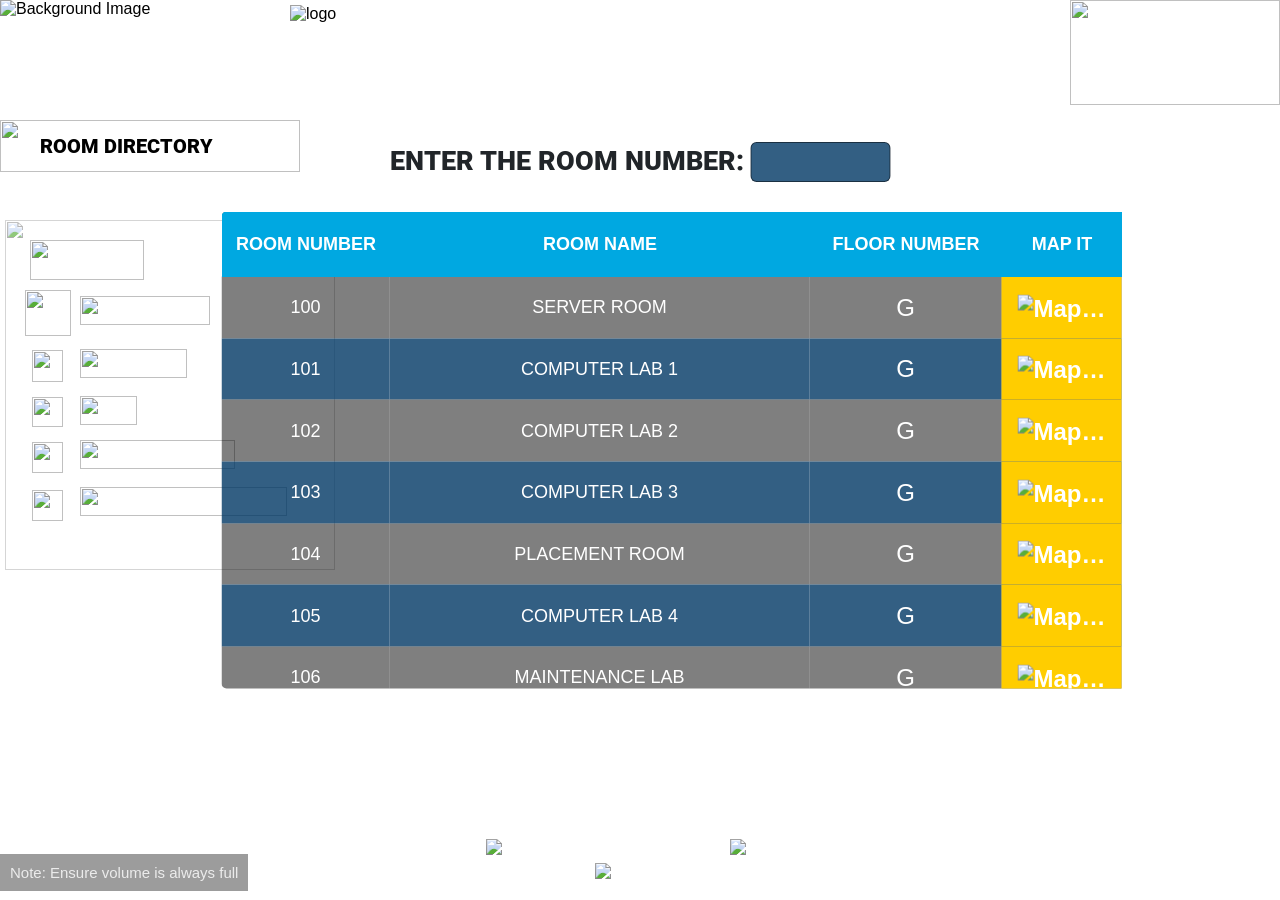
==== index.html @ e4292b73 "Add files via upload" ====
<!DOCTYPE html>
<html lang="en">
    <head>
        <meta charset="UTF-8">
        <meta name="viewport" content="width=device-width, initial-scale=1.0">
        <title>College Navigation Assistant</title>
        <link rel="icon" href="img/idealicon.png" type="image/x-icon">
        <link href="https://fonts.googleapis.com/icon?family=Material+Icons" rel="stylesheet">
        <link rel="stylesheet" href="css/style.css">
    </head>
    <body id="body" style=" overflow:hidden;">
        <img id="logo" src="img/ideal_logo A+.jpg" alt="logo">
        <img id="bkg" src="img/bkg.png" alt="Background Image">
        <img id="weatherBG" src="img/weatherBG.png"></div>
        <div id="day"></div>
        <div id="date"></div>
        <div id="time"></div>
        <img id="yellowBar" src="img/Group 604.png" />
        <img id="microphoneButton" src="img/microphone_btn.png" onclick="startOrStopSpeechRecognition()">
        <img id="campusvideo_btn" src="img/campusvideo_btn.png" onclick="openCampusVideo()">
        <img id="tutorialBtn" src="img/tutorial_btn.png">
        <div id="note">
            <h5>Note: Ensure volume is always full</h5>
        </div>
        <div id="roomDirectory" style="display:block;">
            <div id="roomTitleText">
                ROOM DIRECTORY
            </div>
            <img id='academiclegend' src='img/Rectangle 231.png' />
            <img id='legendText' src='img/LEGEND.png' />
            <img id='youarehere' src='img/You Are Here.png' />
            <img id='youarehereinlegend' src='img/youarehereinlegend.png' />
            <img id='restrooms' src='img/Restrooms.png' />
            <img id='restroomsicon' src='img/restrooms icon.png' />
            <img id='stairsicon' src='img/stairs icon.png' />
            <img id='stairs' src='img/Stairs.png' />
            <img id='entrances-exits' src='img/entrances-exits.png' />
            <img id='entrances-exitsText' src='img/entranceExitText.png' />
            <img id='handicapicon' src='img/handicap icon.png' />
            <img id='handicapaccessible' src='img/Handicap Accessible.png' />
            <div id="roomText">
                ENTER THE ROOM NUMBER: <input type="text" autocomplete="off" id="roomNo" required>
            </div>
            <div style="display: none;" id="exampleModal">
                <div class="modal-dialog">
                    <div class="modal-content">
                        <div class="modal-header">
                            <h5 class="modal-title" id="exampleModalLabel">COLLEGE NAVIGATION ASSISANT</h5>
                            <button type="button" class="close" data-dismiss="modal" aria-label="Close">
                            <span aria-hidden="true" onclick="document.getElementById('exampleModal').style.display='none'">&times;</span>
                            </button>
                        </div>
                        <div class="modal-body">
                            ENTER A VALID ROOM NUMBER
                        </div>
                        <div class="modal-footer">
                            <button type="button" id="closeBtn" class="btn btn-secondary" data-dismiss="modal" 
                                onclick="document.getElementById('exampleModal').style.display='none'">Close</button>
                        </div>
                    </div>
                </div>
            </div>
            <div class="fixTableHead">
                <div class="Container" id="myTable">
                    <div class="Content">
                        <table>
                            <thead>
                                <tr>
                                    <th style="text-align:center" width="140px">ROOM NUMBER</th>
                                    <th style="text-align:center" width="350px" >ROOM NAME</th>
                                    <th style="text-align:center" width="160px">FLOOR NUMBER</th>
                                    <th style="text-align:center" width="100px">MAP IT</th>
                                </tr>
                            </thead>
                            <tbody>
                                <tr>
                                    <td>100</td>
                                    <td>SERVER ROOM</td>
                                    <td>G</td>
                                    <td><img class="mapItBtn" id="btn" src="img/mapItBtn.png" alt="Map it button" onclick="myfun('100')"></td>
                                </tr>
                                <tr>
                                    <td>101</td>
                                    <td>COMPUTER LAB 1</td>
                                    <td>G</td>
                                    <td><img class="mapItBtn" id="btn" src="img/mapItBtn.png" alt="Map it button" onclick="myfun('101')"></td>
                                </tr>
                                <tr>
                                    <td>102</td>
                                    <td>COMPUTER LAB 2</td>
                                    <td>G</td>
                                    <td><img class="mapItBtn" id="btn" src="img/mapItBtn.png" alt="Map it button" onclick="myfun('102')"></td>
                                </tr>
                                <tr>
                                    <td>103</td>
                                    <td>COMPUTER LAB 3</td>
                                    <td>G</td>
                                    <td><img class="mapItBtn" id="btn" src="img/mapItBtn.png" alt="Map it button" onclick="myfun('103')"></td>
                                </tr>
                                <tr>
                                    <td>104</td>
                                    <td>PLACEMENT ROOM</td>
                                    <td>G</td>
                                    <td><img class="mapItBtn" id="btn" src="img/mapItBtn.png" alt="Map it button" onclick="myfun('104')"></td>
                                </tr>
                                <tr>
                                    <td>105</td>
                                    <td>COMPUTER LAB 4</td>
                                    <td>G</td>
                                    <td><img class="mapItBtn" id="btn" src="img/mapItBtn.png" alt="Map it button" onclick="myfun('105')"></td>
                                </tr>
                                <tr>
                                    <td>106</td>
                                    <td>MAINTENANCE LAB</td>
                                    <td>G</td>
                                    <td><img class="mapItBtn" id="btn" src="img/mapItBtn.png" alt="Map it button" onclick="myfun('106')"></td>
                                </tr>
                                <tr>
                                    <td>107</td>
                                    <td>COMPUTER LAB 5</td>
                                    <td>G</td>
                                    <td><img class="mapItBtn" id="btn" src="img/mapItBtn.png" alt="Map it button" onclick="myfun('107')"></td>
                                </tr>
                                <tr>
                                    <td>108</td>
                                    <td>E-CLASS ROOM</td>
                                    <td>G</td>
                                    <td><img class="mapItBtn" id="btn" src="img/mapItBtn.png" alt="Map it button" onclick="myfun('108')"></td>
                                </tr>
                                <tr>
                                    <td>109</td>
                                    <td>DEPARTMENT OF PHYSICAL EDUCATION<br>MULTI GYM</td>
                                    <td>G</td>
                                    <td><img class="mapItBtn" id="btn" src="img/mapItBtn.png" alt="Map it button" onclick="myfun('109')"></td>
                                </tr>
                                <tr>
                                    <td>110</td>
                                    <td>STAFF AND PHYSICALLY HANDICAPPED TOILETS</td>
                                    <td>G</td>
                                    <td><img class="mapItBtn" id="btn" src="img/mapItBtn.png" alt="Map it button" onclick="myfun('110')"></td>
                                </tr>
                                <tr>
                                    <td>111</td>
                                    <td>SECRETARY AND CORRESPONDENT</td>
                                    <td>G</td>
                                    <td><img class="mapItBtn" id="btn" src="img/mapItBtn.png" alt="Map it button" onclick="myfun('111')"></td>
                                </tr>
                                <tr>
                                    <td>112</td>
                                    <td>CHAIRMAN</td>
                                    <td>G</td>
                                    <td><img class="mapItBtn" id="btn" src="img/mapItBtn.png" alt="Map it button" onclick="myfun('112')"></td>
                                </tr>
                                <tr>
                                    <td>113</td>
                                    <td>ADMINISTRATIVE OFFICER</td>
                                    <td>G</td>
                                    <td><img class="mapItBtn" id="btn" src="img/mapItBtn.png" alt="Map it button" onclick="myfun('113')"></td>
                                </tr>
                                <tr>
                                    <td>114</td>
                                    <td>EXAMINATION CELL</td>
                                    <td>G</td>
                                    <td><img class="mapItBtn" id="btn" src="img/mapItBtn.png" alt="Map it button" onclick="myfun('114')"></td>
                                </tr>
                                <tr>
                                    <td>115</td>
                                    <td>PRINCIPAL</td>
                                    <td>G</td>
                                    <td><img class="mapItBtn" id="btn" src="img/mapItBtn.png" alt="Map it button" onclick="myfun('115')"></td>
                                </tr>
                                <tr>
                                    <td>116</td>
                                    <td>RECEPTION</td>
                                    <td>G</td>
                                    <td><img class="mapItBtn" id="btn" src="img/mapItBtn.png" alt="Map it button" onclick="myfun('116')"></td>
                                </tr>
                                <tr>
                                    <td>117</td>
                                    <td>BOOK CENTER</td>
                                    <td>G</td>
                                    <td><img class="mapItBtn" id="btn" src="img/mapItBtn.png" alt="Map it button" onclick="myfun('117')"></td>
                                </tr>
                                <tr>
                                    <td>118</td>
                                    <td>STAFF TOILETS</td>
                                    <td>G</td>
                                    <td><img class="mapItBtn" id="btn" src="img/mapItBtn.png" alt="Map it button" onclick="myfun('118')"></td>
                                </tr>
                                <tr>
                                    <td>119</td>
                                    <td>FLUID MECHANICS AND HYDRAULIC MACHINES LAB</td>
                                    <td>G</td>
                                    <td><img class="mapItBtn" id="btn" src="img/mapItBtn.png" alt="Map it button" onclick="myfun('119')"></td>
                                </tr>
                                <tr>
                                    <td>120</td>
                                    <td>STRENGTH AND MATERIALS LAB</td>
                                    <td>G</td>
                                    <td><img class="mapItBtn" id="btn" src="img/mapItBtn.png" alt="Map it button" onclick="myfun('120')"></td>
                                </tr>
                                <tr>
                                    <td>121</td>
                                    <td>ELECTRICAL MACHINES LAB I & II<br>POWER SYSTEMS LAB</td>
                                    <td>G</td>
                                    <td><img class="mapItBtn" id="btn" src="img/mapItBtn.png" alt="Map it button" onclick="myfun('121')"></td>
                                </tr>
                                <tr>
                                    <td>122</td>
                                    <td>MACHINE TOOLS LAB</td>
                                    <td>G</td>
                                    <td><img class="mapItBtn" id="btn" src="img/mapItBtn.png" alt="Map it button" onclick="myfun('122')"></td>
                                </tr>
                                <tr>
                                    <td>123</td>
                                    <td>ENGINEERING WORKSHOP</td>
                                    <td>G</td>
                                    <td><img class="mapItBtn" id="btn" src="img/mapItBtn.png" alt="Map it button" onclick="myfun('123')"></td>
                                </tr>
                                <tr>
                                    <td>201</td>
                                    <td>STORE ROOM</td>
                                    <td>1</td>
                                    <td><img class="mapItBtn" id="btn" src="img/mapItBtn.png" alt="Map it button" onclick="myfun('201')"></td>
                                </tr>
                                <tr>
                                    <td>202</td>
                                    <td>IV CSE LECTURE HALL</td>
                                    <td>1</td>
                                    <td><img class="mapItBtn" id="btn" src="img/mapItBtn.png" alt="Map it button" onclick="myfun('202')"></td>
                                </tr>
                                <tr>
                                    <td>203</td>
                                    <td>SEMINAR HALL</td>
                                    <td>1</td>
                                    <td><img class="mapItBtn" id="btn" src="img/mapItBtn.png" alt="Map it button" onclick="myfun('203')"></td>
                                </tr>
                                <tr>
                                    <td>204</td>
                                    <td>III CSE LECTURE HALL</td>
                                    <td>1</td>
                                    <td><img class="mapItBtn" id="btn" src="img/mapItBtn.png" alt="Map it button" onclick="myfun('204')"></td>
                                </tr>
                                <tr>
                                    <td>205</td>
                                    <td>LADIES TOILET</td>
                                    <td>1</td>
                                    <td><img class="mapItBtn" id="btn" src="img/mapItBtn.png" alt="Map it button" onclick="myfun('205')"></td>
                                </tr>
                                <tr>
                                    <td>206</td>
                                    <td>PHYSICS LAB</td>
                                    <td>1</td>
                                    <td><img class="mapItBtn" id="btn" src="img/mapItBtn.png" alt="Map it button" onclick="myfun('206')"></td>
                                </tr>
                                <tr>
                                    <td>207</td>
                                    <td>CHEMISTRY LAB</td>
                                    <td>1</td>
                                    <td><img class="mapItBtn" id="btn" src="img/mapItBtn.png" alt="Map it button" onclick="myfun('207')"></td>
                                </tr>
                                <tr>
                                    <td>208</td>
                                    <td>GENTS TOILET</td>
                                    <td>1</td>
                                    <td><img class="mapItBtn" id="btn" src="img/mapItBtn.png" alt="Map it button" onclick="myfun('208')"></td>
                                </tr>
                                <tr>
                                    <td>209</td>
                                    <td>COMMUNICATION / DIGITAL DESIGN LAB</td>
                                    <td>1</td>
                                    <td><img class="mapItBtn" id="btn" src="img/mapItBtn.png" alt="Map it button" onclick="myfun('209')"></td>
                                </tr>
                                <tr>
                                    <td>209A</td>
                                    <td>PROJECT ROOM / DEPT. LIBRARY</td>
                                    <td>1</td>
                                    <td><img class="mapItBtn" id="btn" src="img/mapItBtn.png" alt="Map it button" onclick="myfun('209A')"></td>
                                </tr>
                                <tr>
                                    <td>210</td>
                                    <td>ECA / LICA LAB</td>
                                    <td>1</td>
                                    <td><img class="mapItBtn" id="btn" src="img/mapItBtn.png" alt="Map it button" onclick="myfun('210')"></td>
                                </tr>
                                <tr>
                                    <td>211</td>
                                    <td>MICROWAVE AND OPTICAL COMM. LAB</td>
                                    <td>1</td>
                                    <td><img class="mapItBtn" id="btn" src="img/mapItBtn.png" alt="Map it button" onclick="myfun('211')"></td>
                                </tr>
                                <tr>
                                    <td>211A</td>
                                    <td>HOD CABIN(ECE)</td>
                                    <td>1</td>
                                    <td><img class="mapItBtn" id="btn" src="img/mapItBtn.png" alt="Map it button" onclick="myfun('211A')"></td>
                                </tr>
                                <tr>
                                    <td>212</td>
                                    <td>ELECTRONIC DEVICES AND CIRCUITS LAB</td>
                                    <td>1</td>
                                    <td><img class="mapItBtn" id="btn" src="img/mapItBtn.png" alt="Map it button" onclick="myfun('212')"></td>
                                </tr>
                                <tr>
                                    <td>213</td>
                                    <td>ECE STAFF ROOM</td>
                                    <td>1</td>
                                    <td><img class="mapItBtn" id="btn" src="img/mapItBtn.png" alt="Map it button" onclick="myfun('213')"></td>
                                </tr>
                                <tr>
                                    <td>214</td>
                                    <td>II ECE LECTURE HALL</td>
                                    <td>1</td>
                                    <td><img class="mapItBtn" id="btn" src="img/mapItBtn.png" alt="Map it button" onclick="myfun('214')"></td>
                                </tr>
                                <tr>
                                    <td>215</td>
                                    <td>COMPUTER AIDED DESIGN LAB</td>
                                    <td>1</td>
                                    <td><img class="mapItBtn" id="btn" src="img/mapItBtn.png" alt="Map it button" onclick="myfun('215')"></td>
                                </tr>
                                <tr>
                                    <td>216</td>
                                    <td>III ECE LECTURE HALL</td>
                                    <td>1</td>
                                    <td><img class="mapItBtn" id="btn" src="img/mapItBtn.png" alt="Map it button" onclick="myfun('216')"></td>
                                </tr>
                                <tr>
                                    <td>217</td>
                                    <td>CSE STAFF ROOM / HOD CABIN</td>
                                    <td>1</td>
                                    <td><img class="mapItBtn" id="btn" src="img/mapItBtn.png" alt="Map it button" onclick="myfun('217')"></td>
                                </tr>
                                <tr>
                                    <td>301</td>
                                    <td>LADIES WAITING HALL</td>
                                    <td>2</td>
                                    <td><img class="mapItBtn" id="btn" src="img/mapItBtn.png" alt="Map it button" onclick="myfun('301')"></td>
                                </tr>
                                <tr>
                                    <td>302</td>
                                    <td>II CSE A LECTURE HALL</td>
                                    <td>2</td>
                                    <td><img class="mapItBtn" id="btn" src="img/mapItBtn.png" alt="Map it button" onclick="myfun('302')"></td>
                                </tr>
                                <tr>
                                    <td>303</td>
                                    <td>II CSE B LECTURE HALL</td>
                                    <td>2</td>
                                    <td><img class="mapItBtn" id="btn" src="img/mapItBtn.png" alt="Map it button" onclick="myfun('303')"></td>
                                </tr>
                                <tr>
                                    <td>304</td>
                                    <td>LIBRARY</td>
                                    <td>2</td>
                                    <td><img class="mapItBtn" id="btn" src="img/mapItBtn.png" alt="Map it button" onclick="myfun('304')"></td>
                                </tr>
                                <tr>
                                    <td>305</td>
                                    <td>II CSM LECTURE HALL</td>
                                    <td>2</td>
                                    <td><img class="mapItBtn" id="btn" src="img/mapItBtn.png" alt="Map it button" onclick="myfun('305')"></td>
                                </tr>
                                <tr>
                                    <td>306</td>
                                    <td>GENTS TOILET</td>
                                    <td>2</td>
                                    <td><img class="mapItBtn" id="btn" src="img/mapItBtn.png" alt="Map it button" onclick="myfun('306')"></td>
                                </tr>
                                <tr>
                                    <td>307</td>
                                    <td>METALLURGY LAB</td>
                                    <td>2</td>
                                    <td><img class="mapItBtn" id="btn" src="img/mapItBtn.png" alt="Map it button" onclick="myfun('307')"></td>
                                </tr>
                                <tr>
                                    <td>308</td>
                                    <td>NSS ROOM</td>
                                    <td>2</td>
                                    <td><img class="mapItBtn" id="btn" src="img/mapItBtn.png" alt="Map it button" onclick="myfun('308')"></td>
                                </tr>
                                <tr>
                                    <td>309</td>
                                    <td>SEMINAR HALL</td>
                                    <td>2</td>
                                    <td><img class="mapItBtn" id="btn" src="img/mapItBtn.png" alt="Map it button" onclick="myfun('309')"></td>
                                </tr>
                                <tr>
                                    <td>310</td>
                                    <td>LADIES TOILET</td>
                                    <td>2</td>
                                    <td><img class="mapItBtn" id="btn" src="img/mapItBtn.png" alt="Map it button" onclick="myfun('310')"></td>
                                </tr>
                                <tr>
                                    <td>311</td>
                                    <td>DRAWING HALL - 1</td>
                                    <td>2</td>
                                    <td><img class="mapItBtn" id="btn" src="img/mapItBtn.png" alt="Map it button" onclick="myfun('311')"></td>
                                </tr>
                                <tr>
                                    <td>312</td>
                                    <td>DRAWING HALL - 2</td>
                                    <td>2</td>
                                    <td><img class="mapItBtn" id="btn" src="img/mapItBtn.png" alt="Map it button" onclick="myfun('312')"></td>
                                </tr>
                                <tr>
                                    <td>313</td>
                                    <td>III MECH LECTURE HALL</td>
                                    <td>2</td>
                                    <td><img class="mapItBtn" id="btn" src="img/mapItBtn.png" alt="Map it button" onclick="myfun('313')"></td>
                                </tr>
                                <tr>
                                    <td>314</td>
                                    <td>IV MECH LECTURE HALL</td>
                                    <td>2</td>
                                    <td><img class="mapItBtn" id="btn" src="img/mapItBtn.png" alt="Map it button" onclick="myfun('314')"></td>
                                </tr>
                                <tr>
                                    <td>315</td>
                                    <td>IV ECE LECTURE HALL</td>
                                    <td>2</td>
                                    <td><img class="mapItBtn" id="btn" src="img/mapItBtn.png" alt="Map it button" onclick="myfun('315')"></td>
                                </tr>
                                <tr>
                                    <td>316</td>
                                    <td>MECHANICAL STAFF ROOM</td>
                                    <td>2</td>
                                    <td><img class="mapItBtn" id="btn" src="img/mapItBtn.png" alt="Map it button" onclick="myfun('316')"></td>
                                </tr>
                                <tr>
                                    <td>401</td>
                                    <td>H&BS STAFF ROOM</td>
                                    <td>3</td>
                                    <td><img class="mapItBtn" id="btn" src="img/mapItBtn.png" alt="Map it button" onclick="myfun('401')"></td>
                                </tr>
                                <tr>
                                    <td>402</td>
                                    <td>METROLOGY LAB<br>INSTRUMENTATION LAB</td>
                                    <td>3</td>
                                    <td><img class="mapItBtn" id="btn" src="img/mapItBtn.png" alt="Map it button" onclick="myfun('402')"></td>
                                </tr>
                                <tr>
                                    <td>403</td>
                                    <td>LECTURE HALL</td>
                                    <td>3</td>
                                    <td><img class="mapItBtn" id="btn" src="img/mapItBtn.png" alt="Map it button" onclick="myfun('403')"></td>
                                </tr>
                                <tr>
                                    <td>404</td>
                                    <td>I ECE & I MECH LECTURE HALL</td>
                                    <td>3</td>
                                    <td><img class="mapItBtn" id="btn" src="img/mapItBtn.png" alt="Map it button" onclick="myfun('404')"></td>
                                </tr>
                                <tr>
                                    <td>405</td>
                                    <td>I CSE A LECTURE HALL</td>
                                    <td>3</td>
                                    <td><img class="mapItBtn" id="btn" src="img/mapItBtn.png" alt="Map it button" onclick="myfun('405')"></td>
                                </tr>
                                <tr>
                                    <td>406</td>
                                    <td>LADIES WAITING HALL</td>
                                    <td>3</td>
                                    <td><img class="mapItBtn" id="btn" src="img/mapItBtn.png" alt="Map it button" onclick="myfun('406')"></td>
                                </tr>
                                <tr>
                                    <td>407</td>
                                    <td>I CSM LECTURE HALL</td>
                                    <td>3</td>
                                    <td><img class="mapItBtn" id="btn" src="img/mapItBtn.png" alt="Map it button" onclick="myfun('407')"></td>
                                </tr>
                                <tr>
                                    <td>408</td>
                                    <td>I CSE B LECTURE HALL</td>
                                    <td>3</td>
                                    <td><img class="mapItBtn" id="btn" src="img/mapItBtn.png" alt="Map it button" onclick="myfun('408')"></td>
                                </tr>
                                <tr>
                                    <td>409</td>
                                    <td>LECTURE HALL</td>
                                    <td>3</td>
                                    <td><img class="mapItBtn" id="btn" src="img/mapItBtn.png" alt="Map it button" onclick="myfun('409')"></td>
                                </tr>
                                <tr>
                                    <td>410</td>
                                    <td>GENTS TOILET</td>
                                    <td>3</td>
                                    <td><img class="mapItBtn" id="btn" src="img/mapItBtn.png" alt="Map it button" onclick="myfun('410')"></td>
                                </tr>
                                <tr>
                                    <td>411</td>
                                    <td>LECTURE HALL</td>
                                    <td>3</td>
                                    <td><img class="mapItBtn" id="btn" src="img/mapItBtn.png" alt="Map it button" onclick="myfun('411')"></td>
                                </tr>
                                <tr>
                                    <td>412</td>
                                    <td>II MECH LECTURE HALL</td>
                                    <td>3</td>
                                    <td><img class="mapItBtn" id="btn" src="img/mapItBtn.png" alt="Map it button" onclick="myfun('412')"></td>
                                </tr>
                                <tr>
                                    <td>413</td>
                                    <td>SEMINAR HALL</td>
                                    <td>3</td>
                                    <td><img class="mapItBtn" id="btn" src="img/mapItBtn.png" alt="Map it button" onclick="myfun('413')"></td>
                                </tr>
                                <tr>
                                    <td>414</td>
                                    <td>LADIES TOILET</td>
                                    <td>3</td>
                                    <td><img class="mapItBtn" id="btn" src="img/mapItBtn.png" alt="Map it button" onclick="myfun('414')"></td>
                                </tr>
                                <tr>
                                    <td>415</td>
                                    <td>EC LAB / EM LAB</td>
                                    <td>3</td>
                                    <td><img class="mapItBtn" id="btn" src="img/mapItBtn.png" alt="Map it button" onclick="myfun('415')"></td>
                                </tr>
                                <tr>
                                    <td>416</td>
                                    <td>CS LAB / PE LAB</td>
                                    <td>3</td>
                                    <td><img class="mapItBtn" id="btn" src="img/mapItBtn.png" alt="Map it button" onclick="myfun('416')"></td>
                                </tr>
                                <tr>
                                    <td>417</td>
                                    <td>HOD CABIN(EEE)</td>
                                    <td>3</td>
                                    <td><img class="mapItBtn" id="btn" src="img/mapItBtn.png" alt="Map it button" onclick="myfun('417')"></td>
                                </tr>
                                <tr>
                                    <td>418</td>
                                    <td>III EEE LECTURE HALL</td>
                                    <td>3</td>
                                    <td><img class="mapItBtn" id="btn" src="img/mapItBtn.png" alt="Map it button" onclick="myfun('418')"></td>
                                </tr>
                                <tr>
                                    <td>419</td>
                                    <td>IV EEE LECTURE HALL</td>
                                    <td>3</td>
                                    <td><img class="mapItBtn" id="btn" src="img/mapItBtn.png" alt="Map it button" onclick="myfun('419')"></td>
                                </tr>
                                <tr>
                                    <td>420</td>
                                    <td>LECTURE HALL</td>
                                    <td>3</td>
                                    <td><img class="mapItBtn" id="btn" src="img/mapItBtn.png" alt="Map it button" onclick="myfun('420')"></td>
                                </tr>
                                <tr>
                                    <td>421</td>
                                    <td>III CIVIL LECTURE HALL</td>
                                    <td>3</td>
                                    <td><img class="mapItBtn" id="btn" src="img/mapItBtn.png" alt="Map it button" onclick="myfun('421')"></td>
                                </tr>
                                <tr>
                                    <td>422</td>
                                    <td>IV CIVIL LECTURE HALL</td>
                                    <td>3</td>
                                    <td><img class="mapItBtn" id="btn" src="img/mapItBtn.png" alt="Map it button" onclick="myfun('422')"></td>
                                </tr>
                                <tr>
                                    <td>423</td>
                                    <td>LECTURE HALL</td>
                                    <td>3</td>
                                    <td><img class="mapItBtn" id="btn" src="img/mapItBtn.png" alt="Map it button" onclick="myfun('423')"></td>
                                </tr>
                                <tr>
                                    <td>424</td>
                                    <td>CIVIL STAFF ROOM</td>
                                    <td>3</td>
                                    <td><img class="mapItBtn" id="btn" src="img/mapItBtn.png" alt="Map it button" onclick="myfun('424')"></td>
                                </tr>
                                </tr>
                            </tbody>
                        </table>
                    </div>
                </div>
                <div id="myModal" class="modal">
                    <span id ="close" onclick="document.getElementById('myModal').style.display='none'">&times;</span>
                    <img class="modal-content1" id="img01">
                    <div id="directions"></div>
                </div>
            </div>
        </div>
        <audio id="myAudio" loop>
            <source src="mp3/welcomeMessage.mp3" type="audio/mp3">
        </audio>
        <div id="campusvideo_overlay">
            <div id="campusvideo_container">
                <video id="myVideo" width="1100" height="620" controls disablePictureInPicture>
                    <source src="video/ideal.mp4" type="video/mp4">
                </video>
                <span id="campusvideo_close_btn" onclick="closeCampusVideo()">×</span>
            </div>
        </div>
        <div id="tutorial_overlay">
            <div id="tutorial_container">
                <img id="tutorial_image" src="img/tutorial.png" alt="Tutorial Image">
                <span id="tutorial_close_btn">×</span>
            </div>
        </div>
        <script src="https://code.jquery.com/jquery-3.6.0.min.js"></script>
        <script src="js/datetimeUpdater.js"></script>
        <script src="js/roomImageModal.js"></script>
        <script src="js/voiceImageModal.js"></script>
        <script src="js/welcomeMessage.js"></script>    
        <script>
            window.addEventListener('contextmenu', function(e) {
                e.preventDefault();
            });
        </script>
        <script>
            window.addEventListener("keydown", function(event) {
                if (event.keyCode === 13 && event.target.id === "roomNo") {
                    textFun();
                }
            });
        </script>
        <script>
            function openCampusVideo() {
                var overlay = document.getElementById("campusvideo_overlay");
                overlay.style.display = "block";
            
                var video = document.querySelector('#campusvideo_container video');
                video.style.animationName = "zoom";
                video.style.animationDuration = "0.5s";
            
                document.body.style.backgroundColor = "#000";
            }
            
            function closeCampusVideo() {
                var overlay = document.getElementById("campusvideo_overlay");
                overlay.style.display = "none";
            
                var video = document.querySelector('#campusvideo_container video');
                video.style.animationName = "none"; 
                video.style.animationDuration = "0s";
            
                document.body.style.backgroundColor = "initial";
            
                var videoElement = document.querySelector('#campusvideo_container video');
                videoElement.pause();
                videoElement.currentTime = 0;
            }
        </script>
        <script>
            document.addEventListener("DOMContentLoaded", function() {
                var overlay = document.getElementById("tutorial_overlay");
                var closeBtn = document.getElementById("tutorial_close_btn");
                var tutorialBtn = document.getElementById("tutorialBtn");
                var timer;
            
                function closeOverlay() {
                    overlay.style.display = "none";
                }
            
                function resetTimer() {
                    clearTimeout(timer);
                    timer = setTimeout(closeOverlay, 60000); 
                }
            
                tutorialBtn.addEventListener("click", function() {
                    overlay.style.display = "block";
                    resetTimer();
                });
            
                closeBtn.addEventListener("click", function() {
                    closeOverlay();
                });
            
                document.addEventListener("mousemove", resetTimer);
                document.addEventListener("touchmove", resetTimer);
            });
        </script>
    </body>
</html>
---- css/style.css ----
#directions {
    color: white;
    display: flex;
    justify-content: center;
    font-size: 20px;
    -webkit-animation-name: zoom;
    -webkit-animation-duration: 0.5s;
    animation-name: zoom;
    animation-duration: 0.5s;
}

.pointer {
    cursor: pointer;
}

* div,
* span,
* img {
    user-select: none !important;
}

#body {
    position: absolute;
    margin: 0;
    height: 100vh;
    width: 100vw;
    max-width: 100%;
    max-height: 100%;
    font-family: Arial;
}

#bkg {
    position: fixed;
    top: 0;
    left: 0;
    width: 100%;
    height: 100%;
    z-index: -1;
    background-size: cover;
    background-position: center;
}

#logo {
    position: absolute;
    top: 5px;
    left: 0;
    right: 0;
    margin-left: auto;
    margin-right: auto;
    height: 100px;
    width: 700px;
    background: transparent url('img/ideal_logo\ A+.jpg') 0 0 no-repeat padding-box;
}

#weatherBG {
    position: relative;
    top: 0;
    right: 0;
    background: transparent url('img/weatherBG.png') 0 0 no-repeat padding-box;
    opacity: 1;
    width: 210px;
    height: 105px;
    position: absolute;
}

#day {
    position: absolute;
    right: 10px;
    top: 10px;
    width: 180px;
    text-align: center;
    font-size: 30px;
    font-family: Roboto;
    font-weight: bold;
    color: white;
}

#date {
    position: absolute;
    right: 10px;
    top: 50px;
    width: 180px;
    text-align: center;
    font-size: 16px;
    font-family: Roboto;
    font-weight: bold;
    color: white;
}

#time {
    position: absolute;
    right: 10px;
    top: 70px;
    width: 180px;
    text-align: center;
    font-size: 16px;
    font-family: Roboto;
    font-weight: bold;
    color: white;
}

#yellowBar {
    top: 120px;
    left: 0px;
    width: 300px;
    height: 52px;
    background: transparent url('img/Group 604.png') 0% 0% no-repeat padding-box;
    opacity: 1;
    position: absolute;
}

@font-face {
    font-family: 'Roboto-Light';
    font-style: normal;
    font-weight: normal;
    src: local('Roboto-Light'), url('../fonts/Roboto-Light.ttf') format('woff');
}

@font-face {
    font-family: 'Roboto-Black';
    font-style: normal;
    font-weight: normal;
    src: local('Roboto-Black'), url('../fonts/Roboto-Black.ttf') format('woff');
}

@font-face {
    font-family: 'Roboto';
    font-style: normal;
    font-weight: normal;
    src: local('Roboto'), url('../fonts/Roboto-Regular.ttf') format('woff');
}

#academiclegend {
    top: 220px;
    left: 5px;
    height: 350px;
    width: 330px;
    border: 0.5px solid var(--unnamed-color-ffcd00);
    opacity: 0.66;
    position: absolute;
}

#legendText {
    top: 240px;
    left: 30px;
    width: 114px;
    height: 40px;
    opacity: 1;
    position: absolute;
}

#youarehereinlegend {
    top: 290px;
    left: 25px;
    width: 46px;
    height: 46px;
    opacity: 1;
    position: absolute;
}

#youarehere {
    top: 296px;
    left: 80px;
    width: 130px;
    height: 29px;
    opacity: 1;
    position: absolute;
}

#restroomsicon {
    top: 350px;
    left: 32px;
    width: 31px;
    height: 32px;
    opacity: 1;
    position: absolute;
}

#restrooms {
    top: 349px;
    left: 80px;
    width: 107px;
    height: 29px;
    opacity: 1;
    position: absolute;
}

#stairsicon {
    top: 397px;
    left: 32px;
    width: 31px;
    height: 30px;
    opacity: 1;
    position: absolute;
}

#stairs {
    top: 396px;
    left: 80px;
    width: 57px;
    height: 29px;
    opacity: 1;
    position: absolute;
}

#entrances-exits {
    top: 442px;
    left: 32px;
    width: 31px;
    height: 31px;
    opacity: 1;
    position: absolute;
}

#entrances-exitsText {
    top: 440px;
    left: 80px;
    width: 155px;
    height: 29px;
    opacity: 1;
    position: absolute;
}

#handicapicon {
    top: 490px;
    left: 32px;
    width: 31px;
    height: 31px;
    opacity: 1;
    position: absolute;
}

#handicapaccessible {
    top: 487px;
    left: 80px;
    width: 207px;
    height: 29px;
    opacity: 1;
    position: absolute;
}

#roomTitleText {
    font-family: Roboto-Black;
    font-size: 20px;
    font-weight: bold;
    top: 134px;
    left: 40px;
    width: 210px;
    height: 42px;
    letter-spacing: 0px;
    color: #000000;
    opacity: 1;
    position: absolute;
}

#roomText {
    font-family: Roboto-Black;
    color: #212529;
    font-size: 27px;
    font-weight: bold;
    position: absolute;
    top: 18%;
    left: 50%;
    transform: translate(-50%, -50%);
    width: auto;
    text-align: center;
}

#roomNo {
    padding: 5px;
    border: 1px solid rgba(0, 0, 0, .5);
    border-radius: 6px;
    background-color: transparent;
    text-decoration-line: none;
    background: rgba(0, 56, 101, 0.8);
    text-align: center;
    color: #FFFFFF;
    font-size: 24px;
    font-weight: normal;
    width: 140px;
    font-weight: bold;
    outline-color: #6c757d;
}

.Container {
    position: absolute;
    top: 50%;
    left: 50%;
    transform: translate(-45%, -50%);
    overflow-y: auto;
    border-radius: 5px;
    margin: auto;
    max-height: 53vh;
}

.Content {
    height: 40%;
    padding-right: 30px;
    color: white;
    text-align: center;
}

::-webkit-scrollbar {
    width: 60px;
}

::-webkit-scrollbar-track {
    background: rgba(0, 56, 101, 0.7);
    border-radius: 10px;
}

::-webkit-scrollbar-thumb {
    background: #FFCD00;
    border-radius: 10px;
}

::-webkit-scrollbar-thumb:hover {
    background: #008cff;
}

.fixTableHead thead th {
    position: sticky;
    top: 0;
}

table {
    font-family: Arial, Helvetica, sans-serif;
    width: 900px;
    margin: center;
    table-layout: fixed;
    text-align: center;
    margin-top: 0px;
    height: 0px;
    color: white;
    overflow-x: hidden;
}

th {
    background: #00A8E1;
    text-transform: uppercase;
    font-size: 18px;
    padding: 14px;
    height: 65px;
}

table,
td {
    font-family: Arial, Helvetica, sans-serif;
    border: 1px transparent;
    border-collapse: collapse;
    padding: 16px;
    font-size: 18px;
}

tr:nth-child(odd) {
    background-color: rgba(0, 0, 0, .5);
    color: #FFF;
}

tr:nth-child(even) {
    background: rgba(0, 56, 101, 0.8);
}

td:nth-child(5n+4) {
    background-color: rgba(255, 205, 0, 1);
    font-weight: bold;
    font-size: 24px;
}

td:nth-child(5n+3) {
    font-size: 24px;
}

#btn:hover {
    cursor: pointer;
}

.modal {
    display: none;
    position: fixed;
    z-index: 1;
    padding-top: 100px;
    left: 0;
    top: 0;
    width: 100%;
    height: 100%;
    overflow: auto;
    background-color: rgba(0, 0, 0, 0.9);
    outline: 0;
}

.modal-content1 {
    margin: auto;
    display: block;
}

.modal-content1 {
    -webkit-animation-name: zoom;
    -webkit-animation-duration: 0.5s;
    animation-name: zoom;
    animation-duration: 0.5s;
}

#exampleModal {
    position: absolute;
    left: 50%;
    position: fixed;
    z-index: 1;
    padding-top: 100px;
    left: 0;
    top: 0;
    width: 100%;
    height: 100%;
    overflow: auto;
    background-color: rgba(0, 0, 0, 0.9);
}

#img01 {
    width: 80%;
    height: 90%;
}

html {
    box-sizing: border-box;
    overflow: auto;
}

*,
*::before,
*::after {
    box-sizing: inherit;
}


#close {
    position: absolute;
    top: 7%;
    right: 11%;
    color: #f1f1f1;
    font-size: 125px;
    font-weight: normal;
    transition: 0.3s;
}

#close:hover,
#close:focus {
    color: #bbb;
    text-decoration: none;
    cursor: pointer;
}

@-webkit-keyframes zoom {
    from {
        -webkit-transform: scale(0)
    }

    to {
        -webkit-transform: scale(1)
    }
}

@keyframes zoom {
    from {
        transform: scale(0)
    }

    to {
        transform: scale(1)
    }
}

.modal-dialog {
    position: relative;
    width: auto;
    margin: 0.5rem;
    pointer-events: none;
}

.modal-content {
    position: relative;
    display: -ms-flexbox;
    display: flex;
    -ms-flex-direction: column;
    flex-direction: column;
    width: 100%;
    pointer-events: auto;
    background-color: #fff;
    background-clip: padding-box;
    border: 1px solid rgba(0, 0, 0, 0.2);
    border-radius: 0.3rem;
    outline: 0;
}

h1,
h2,
h3,
h4,
h5,
h6 {
    margin-top: 0;
    margin-bottom: 0.5rem;
    font-weight: 500;
}

h5,
.h5 {
    font-size: 1.25rem;
}

.modal-header {
    display: -ms-flexbox;
    display: flex;
    -ms-flex-align: start;
    align-items: flex-start;
    -ms-flex-pack: justify;
    justify-content: space-between;
    padding: 1rem 1rem;
    border-bottom: 1px solid #dee2e6;
    border-top-left-radius: calc(0.3rem - 1px);
    border-top-right-radius: calc(0.3rem - 1px);
}

.modal-header .close {
    padding: 1rem 1rem;
    margin: -1rem -1rem -1rem auto;
}

.modal-title {
    margin-bottom: 0;
    line-height: 1.5;
}

.modal-body {
    position: relative;
    -ms-flex: 1 1 auto;
    flex: 1 1 auto;
    padding: 1rem;
}

.modal-footer {
    display: -ms-flexbox;
    display: flex;
    -ms-flex-wrap: wrap;
    flex-wrap: wrap;
    -ms-flex-align: center;
    align-items: center;
    -ms-flex-pack: end;
    justify-content: flex-end;
    padding: 0.75rem;
    border-top: 1px solid #dee2e6;
    border-bottom-right-radius: calc(0.3rem - 1px);
    border-bottom-left-radius: calc(0.3rem - 1px);
}

.modal-footer>* {
    margin: 0.25rem;
}

.modal-scrollbar-measure {
    position: absolute;
    top: -9999px;
    width: 50px;
    height: 50px;
    overflow: scroll;
}

@media (min-width: 576px) {
    .modal-dialog {
        max-width: 480px;
        margin: 1.75rem auto;
    }

    .modal-dialog-scrollable {
        max-height: calc(100% - 3.5rem);
    }

    .modal-dialog-scrollable .modal-content {
        max-height: calc(100vh - 3.5rem);
    }

    .modal-dialog-centered {
        min-height: calc(100% - 3.5rem);
    }

    .modal-dialog-centered::before {
        height: calc(100vh - 3.5rem);
    }

    .modal-sm {
        max-width: 300px;
    }
}

#mapbtn {
    padding: 10px 14px;
    border: 1px solid #FFCD00;
    background-color: #FFCD00;
    cursor: pointer;
}

.mapItBtn {
    display: inline-block;
    vertical-align: middle;
    margin-left: 0px;
    max-width: calc(100% - 0px);
    overflow: hidden;
    white-space: nowrap;
    text-overflow: ellipsis;
}

#microphoneButton {
    bottom: 2.3%;
    width: 7%;
    opacity: 1;
    position: absolute;
    left: 0;
    right: 0;
    margin-left: auto;
    margin-right: auto;
    cursor: pointer;
}

#tutorialBtn {
    cursor: pointer;
    bottom: 5%;
    right: 38%;
    width: 5%;
    opacity: 1;
    position: absolute;
}

#tutorial_overlay {
    display: none;
    position: fixed;
    top: 0;
    left: 0;
    width: 100%;
    height: 100%;
    background-color: rgba(0, 0, 0, 0.9);
    z-index: 9999;
}

#tutorial_container {
    position: absolute;
    top: 50%;
    left: 50%;
    transform: translate(-50%, -50%);
    z-index: 10000;
    width: 1100px;
}

#tutorial_image {
    width: 100%;
    -webkit-animation-name: zoom;
    -webkit-animation-duration: 0.5s;
    animation-name: zoom;
    animation-duration: 0.5s;
}

#tutorial_close_btn {
    position: absolute;
    top: -80px;
    right: -80px;
    cursor: pointer;
    color: #fff;
    font-size: 90px;
    font-weight: bold;
}

#tutorial_close_btn:hover {
    color: lightgrey;
}


#campusvideo_btn {
    cursor: pointer;
    bottom: 5%;
    left: 38%;
    width: 5%;
    opacity: 1;
    position: absolute;
}

#campusvideo_overlay {
    display: none;
    position: fixed;
    top: 0;
    left: 0;
    width: 100%;
    height: 100%;
    background-color: rgba(0, 0, 0, 0.9);
    z-index: 9999;

}

#campusvideo_container {
    position: absolute;
    top: 50%;
    left: 50%;
    transform: translate(-50%, -50%);
    z-index: 10000;
}

video:focus {
    outline: none;
}

#campusvideo_close_btn {
    position: absolute;
    top: -80px;
    right: -80px;
    cursor: pointer;
    color: #fff;
    font-size: 90px;
    font-weight: bold;
}

#campusvideo_close_btn:hover {
    color: lightgrey;
}


.btn {
    display: inline-block;
    font-weight: 400;
    color: #212529;
    text-align: center;
    vertical-align: middle;
    cursor: pointer;
    -webkit-user-select: none;
    -moz-user-select: none;
    -ms-user-select: none;
    user-select: none;
    background-color: transparent;
    border: 1px solid transparent;
    padding: 0.375rem 0.75rem;
    font-size: 1rem;
    line-height: 1.5;
    border-radius: 0.25rem;
    transition: color 0.15s ease-in-out,
        background-color 0.15s ease-in-out,
        border-color 0.15s ease-in-out,
        box-shadow 0.15s ease-in-out;
}

.btn:focus {
    outline: none;
}


@media (prefers-reduced-motion: reduce) {
    .btn {
        transition: none;
    }
}

.btn:hover {
    color: #212529;
    text-decoration: none;
}

.btn.disabled,
.btn:disabled {
    opacity: 0.65;
}

a.btn.disabled,
fieldset:disabled a.btn {
    pointer-events: none;
}

.btn-secondary {
    color: #fff;
    background-color: #6c757d;
    border-color: #6c757d;
}

.btn-secondary:hover {
    color: #fff;
    background-color: #5a6268;
    border-color: #545b62;
}

.btn-secondary:focus,
.btn-secondary.focus {
    color: #fff;
    background-color: #5a6268;
    border-color: #545b62;
    box-shadow: 0 0 0 0.2rem rgba(130, 138, 145, 0.5);
}

.btn-secondary.disabled,
.btn-secondary:disabled {
    color: #fff;
    background-color: #6c757d;
    border-color: #6c757d;
}

.btn-secondary:not(:disabled):not(.disabled):active,
.btn-secondary:not(:disabled):not(.disabled).active,
.show>.btn-secondary.dropdown-toggle {
    color: #fff;
    background-color: #545b62;
    border-color: #4e555b;
}

.btn-secondary:not(:disabled):not(.disabled):active:focus,
.btn-secondary:not(:disabled):not(.disabled).active:focus,
.show>.btn-secondary.dropdown-toggle:focus {
    box-shadow: 0 0 0 0.2rem rgba(130, 138, 145, 0.5);
}

.close {
    float: right;
    font-size: 1.5rem;
    font-weight: 700;
    line-height: 1;
    color: #000;
    text-shadow: 0 1px 0 #fff;
    opacity: .5;
}

.close:hover {
    color: #000;
    text-decoration: none;
}

.close:not(:disabled):not(.disabled):hover,
.close:not(:disabled):not(.disabled):focus {
    opacity: .75;
}

button.close {
    padding: 0;
    background-color: transparent;
    border: 0;
    -webkit-appearance: none;
    -moz-appearance: none;
    appearance: none;
}

a.close.disabled {
    pointer-events: none;
}

button {
    border-radius: 0;
}

button:focus {
    outline: 1px dotted;
    outline: 5px auto -webkit-focus-ring-color;
}

input,
button,
select,
optgroup,
textarea {
    margin: 0;
    font-family: inherit;
    font-size: inherit;
    line-height: inherit;
}

button,
input {
    overflow: visible;
}

button,
select {
    text-transform: none;
}

select {
    word-wrap: normal;
}

button,
[type="button"],
[type="reset"],
[type="submit"] {
    -webkit-appearance: button;
    appearance: button;
}

button:not(:disabled),
[type="button"]:not(:disabled),
[type="reset"]:not(:disabled),
[type="submit"]:not(:disabled) {
    cursor: pointer;
}

button::-moz-focus-inner,
[type="button"]::-moz-focus-inner,
[type="reset"]::-moz-focus-inner,
[type="submit"]::-moz-focus-inner {
    padding: 0;
    border-style: none;
}

input[type="radio"],
input[type="checkbox"] {
    box-sizing: border-box;
    padding: 0;
}

#note {
    position: absolute;
    color: rgba(255, 255, 255, 0.8);
    bottom: 1%;
}

#note h5 {
    margin: 0;
    padding: 10px;
    font-size: 15px;
    background-color: #00000063;
}
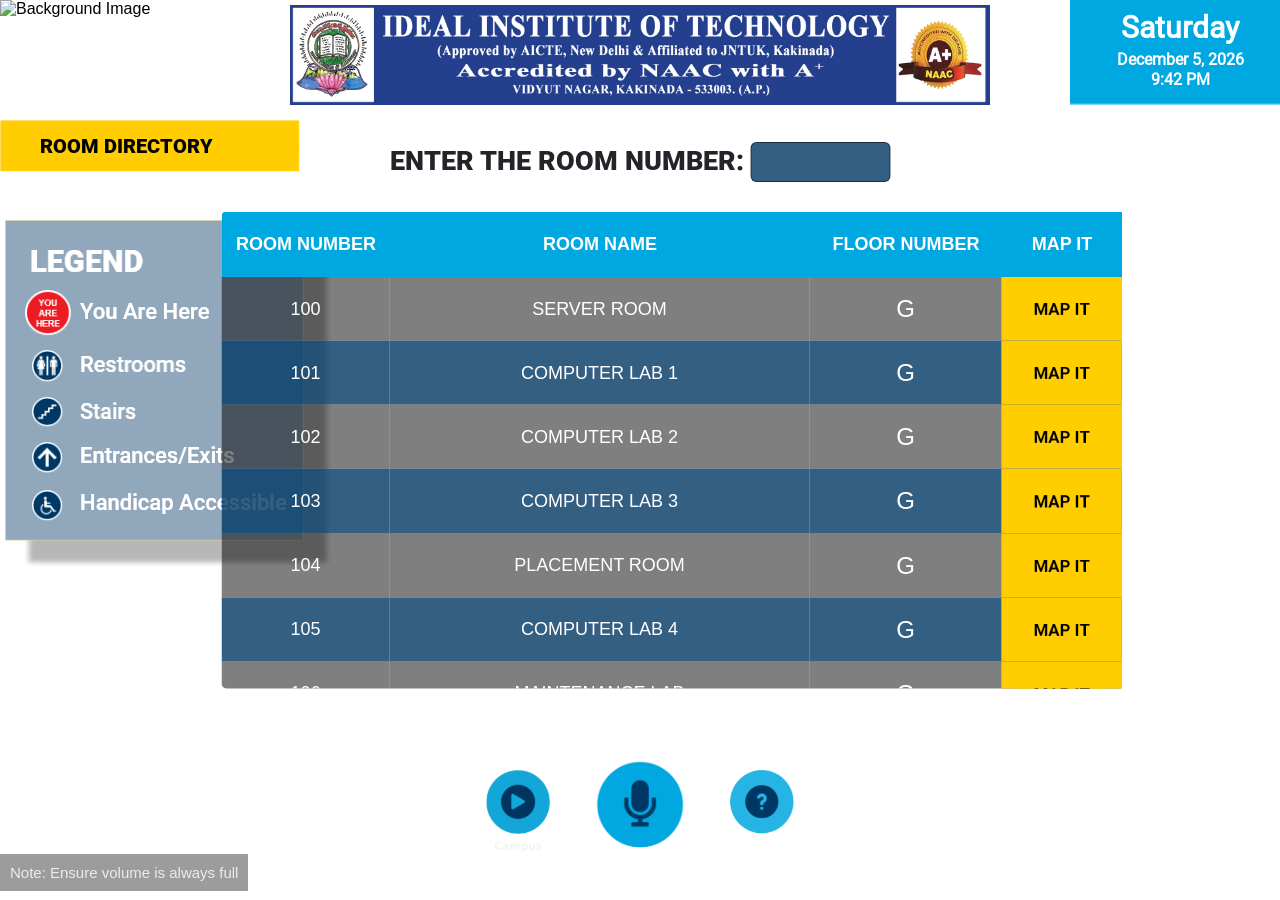
==== commit b63d5127: "Update index.html" ====
--- a/index.html
+++ b/index.html
@@ -586,7 +586,7 @@
         <audio id="myAudio" loop>
             <source src="mp3/welcomeMessage.mp3" type="audio/mp3">
         </audio>
-        <div id="campusvideo_overlay">
+        <div id="campusvideo_overlay" style="outline: none;">
             <div id="campusvideo_container">
                 <video id="myVideo" width="1100" height="620" controls disablePictureInPicture>
                     <source src="video/ideal.mp4" type="video/mp4">
@@ -674,4 +674,4 @@
             });
         </script>
     </body>
-</html>+</html>
--- a/css/style.css
+++ b/css/style.css
@@ -291,6 +291,7 @@
     border-radius: 5px;
     margin: auto;
     max-height: 53vh;
+    outline: none;
 }
 
 .Content {
@@ -699,6 +700,7 @@
     left: 50%;
     transform: translate(-50%, -50%);
     z-index: 10000;
+    outline: none;
 }
 
 video:focus {
@@ -917,4 +919,4 @@
     padding: 10px;
     font-size: 15px;
     background-color: #00000063;
-}+}
